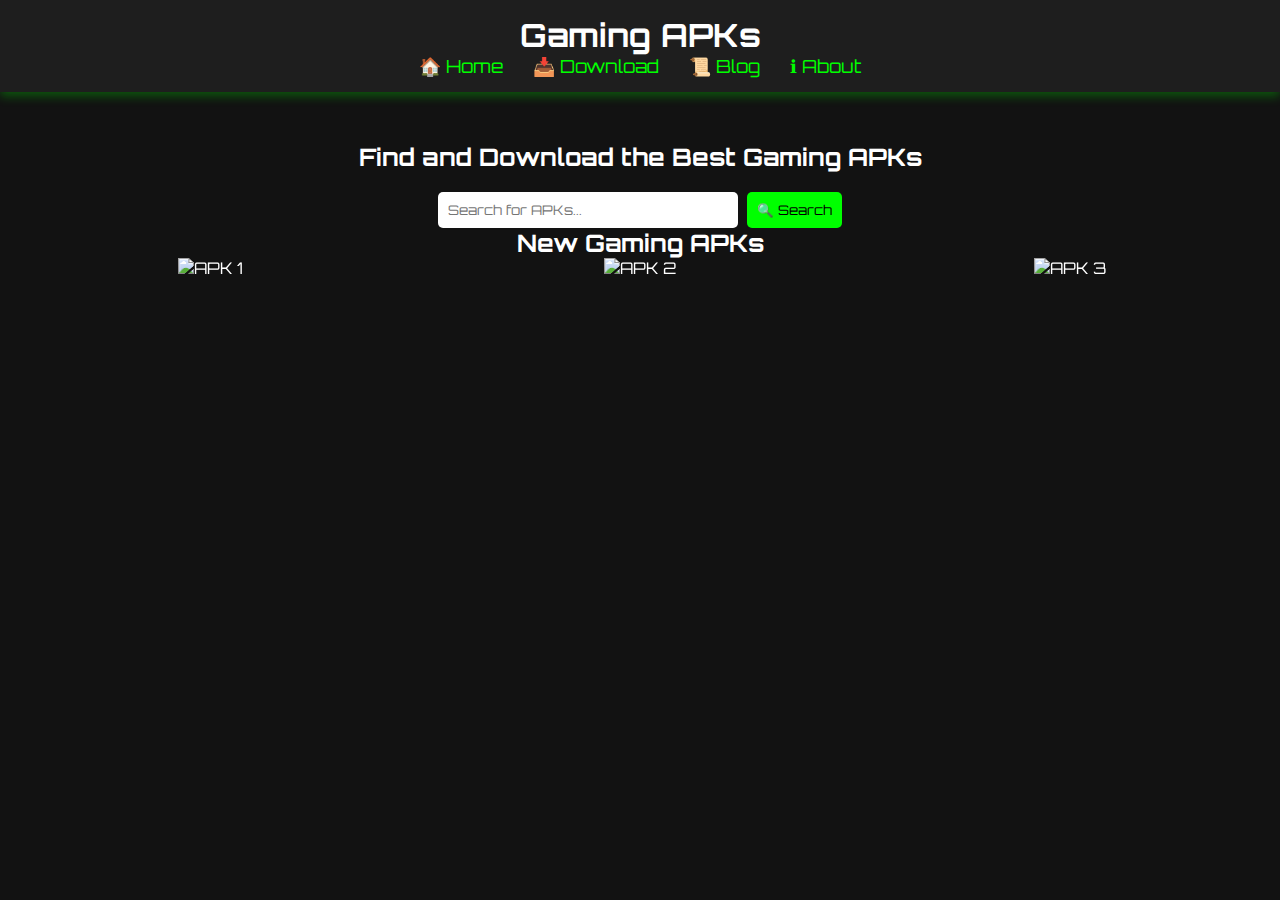
==== index.html @ 426a04c5 "Update index.html" ====
<!DOCTYPE html>
<html lang="en">
<head>
    <meta charset="UTF-8">
    <meta name="viewport" content="width=device-width, initial-scale=1.0">
    <title>Gaming APKs</title>
    <link rel="stylesheet" href="style.css">
    
    <!-- Swiper CSS -->
    <link rel="stylesheet" href="https://cdn.jsdelivr.net/npm/swiper/swiper-bundle.min.css" />
</head>
<body>
    <header>
        <h1>Gaming APKs</h1>
        <nav>
            <ul>
                <li><a href="index.html">🏠 Home</a></li>
                <li><a href="download.html">📥 Download</a></li>
                <li><a href="bolg.html">📜 Blog</a></li>
                <li><a href="about.html">ℹ About</a></li>
            </ul>
        </nav>
    </header>

    <section class="hero">
        <h2>Find and Download the Best Gaming APKs</h2>
        <div class="search-box">
            <input type="text" id="search-input" placeholder="Search for APKs...">
            <button onclick="searchAPK()">🔍 Search</button>
        </div>
    </section>

    <!-- Swiper Slider Section -->
    <section class="apk-slider">
        <h2>New Gaming APKs</h2>
        <div class="swiper-container">
            <div class="swiper-wrapper">
                <div class="swiper-slide"><img src="apk1.jpg" alt="APK 1"></div>
                <div class="swiper-slide"><img src="apk2.jpg" alt="APK 2"></div>
                <div class="swiper-slide"><img src="apk3.jpg" alt="APK 3"></div>
            </div>
            <div class="swiper-pagination"></div>
        </div>
    </section>
    
    <!-- Swiper JS -->
    <script src="https://cdn.jsdelivr.net/npm/swiper/swiper-bundle.min.js"></script>
    <script>
        var swiper = new Swiper(".swiper-container", {
            slidesPerView: 3,
            spaceBetween: 10,
            loop: true,
            autoplay: {
                delay: 2000,
                disableOnInteraction: false,
            },
            pagination: {
                el: ".swiper-pagination",
                clickable: true,
            },
        });
    </script>
    
    <script src="script.js"></script>
</body>
</html>
---- style.css ----
@import url('https://fonts.googleapis.com/css2?family=Orbitron&display=swap');

* {
    margin: 0;
    padding: 0;
    box-sizing: border-box;
    font-family: 'Orbitron', sans-serif;
}

body {
    background-color: #121212;
    color: white;
    text-align: center;
}

header {
    background: #1e1e1e;
    padding: 15px 0;
    box-shadow: 0px 4px 10px rgba(0, 255, 0, 0.3);
}

nav ul {
    list-style: none;
    display: flex;
    justify-content: center;
}

nav ul li {
    margin: 0 15px;
}

nav ul li a {
    text-decoration: none;
    color: #00ff00;
    font-size: 18px;
    transition: 0.3s;
}

nav ul li a:hover {
    color: #ff6600;
}

.hero {
    margin-top: 50px;
}

.search-box {
    margin-top: 20px;
}

.search-box input {
    padding: 10px;
    width: 300px;
    border: none;
    border-radius: 5px;
    outline: none;
}

.search-box button {
    padding: 10px;
    background: #00ff00;
    border: none;
    cursor: pointer;
    border-radius: 5px;
    margin-left: 5px;
}

.search-box button:hover {
    background: #ff6600;
}
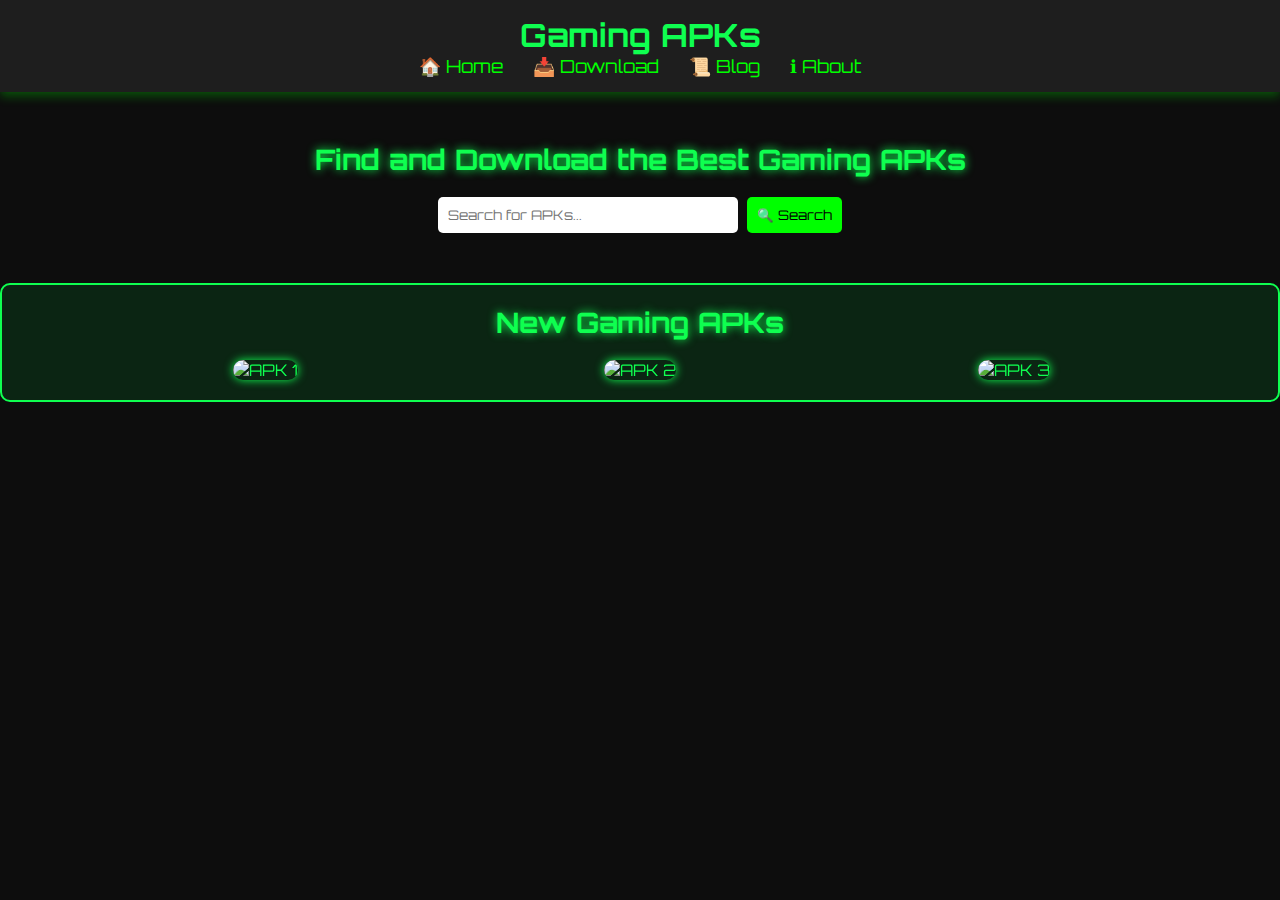
==== commit 5ca3685c: "Update index.html" ====
--- a/index.html
+++ b/index.html
@@ -8,6 +8,45 @@
     
     <!-- Swiper CSS -->
     <link rel="stylesheet" href="https://cdn.jsdelivr.net/npm/swiper/swiper-bundle.min.css" />
+    
+    <style>
+        body {
+            background-color: #0d0d0d;
+            color: #0fff50;
+            font-family: 'Courier New', monospace;
+            text-align: center;
+        }
+        .hero {
+            margin-bottom: 50px;
+        }
+        .apk-slider {
+            margin-top: 50px;
+            padding: 20px;
+            background: rgba(0, 255, 80, 0.1);
+            border: 2px solid #0fff50;
+            border-radius: 10px;
+        }
+        h2 {
+            font-size: 28px;
+            text-shadow: 0 0 10px #0fff50;
+        }
+        .swiper-container {
+            width: 90%;
+            margin: auto;
+            padding-top: 20px;
+        }
+        .swiper-slide img {
+            width: 100%;
+            height: 200px;
+            object-fit: cover;
+            border-radius: 10px;
+            box-shadow: 0 0 10px #0fff50;
+            transition: transform 0.3s;
+        }
+        .swiper-slide img:hover {
+            transform: scale(1.05);
+        }
+    </style>
 </head>
 <body>
     <header>
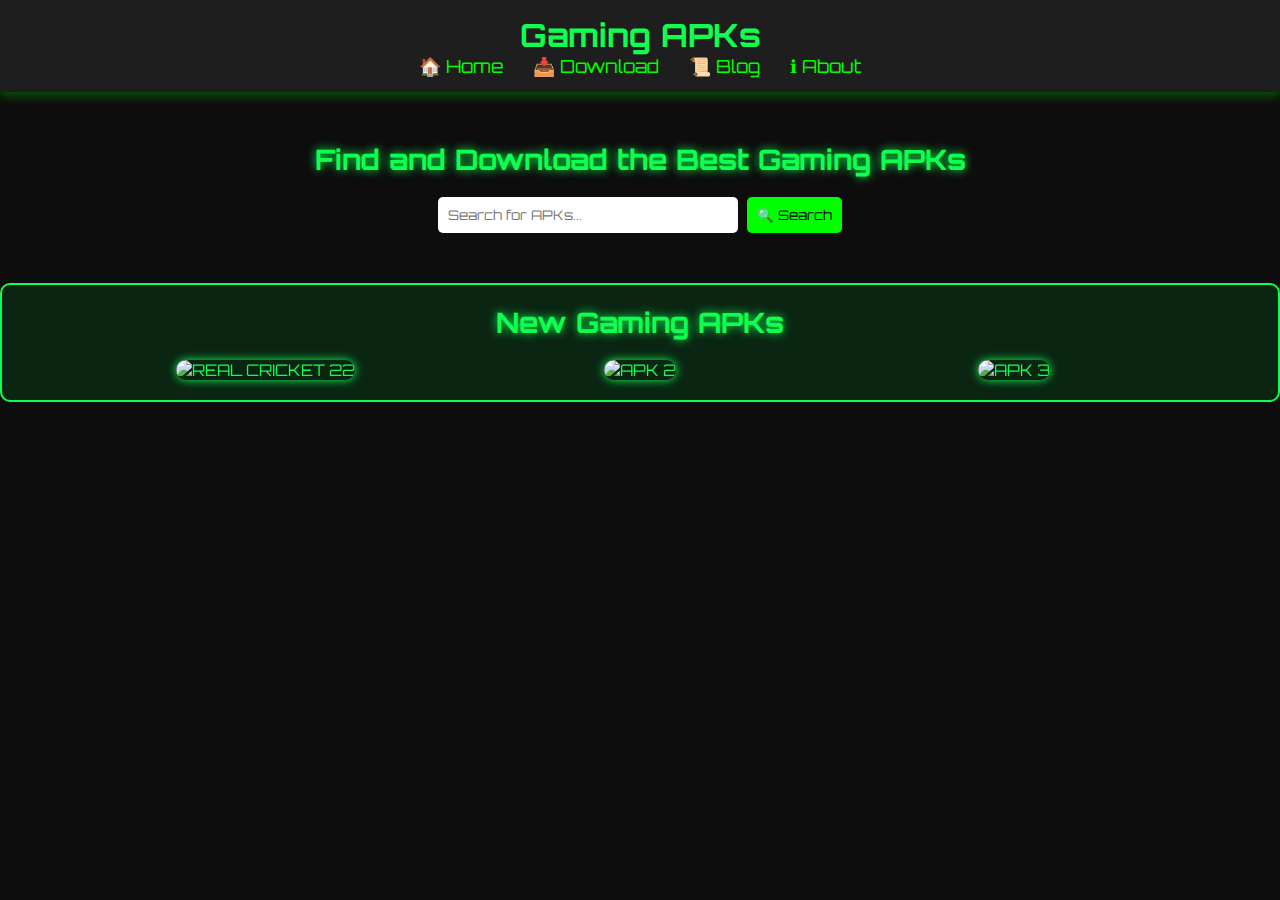
==== commit 331f5f1c: "Update index.html" ====
--- a/index.html
+++ b/index.html
@@ -74,7 +74,7 @@
         <h2>New Gaming APKs</h2>
         <div class="swiper-container">
             <div class="swiper-wrapper">
-                <div class="swiper-slide"><img src="apk1.jpg" alt="APK 1"></div>
+                <div class="swiper-slide"><img src="https://encrypted-tbn0.gstatic.com/images?q=tbn:ANd9GcQotd4SGC66i7dCj1HlCLO3sEkoJ9wGlAlT9ZM1eHsRoxOby5zi&s" alt="REAL CRICKET 22"></div>
                 <div class="swiper-slide"><img src="apk2.jpg" alt="APK 2"></div>
                 <div class="swiper-slide"><img src="apk3.jpg" alt="APK 3"></div>
             </div>
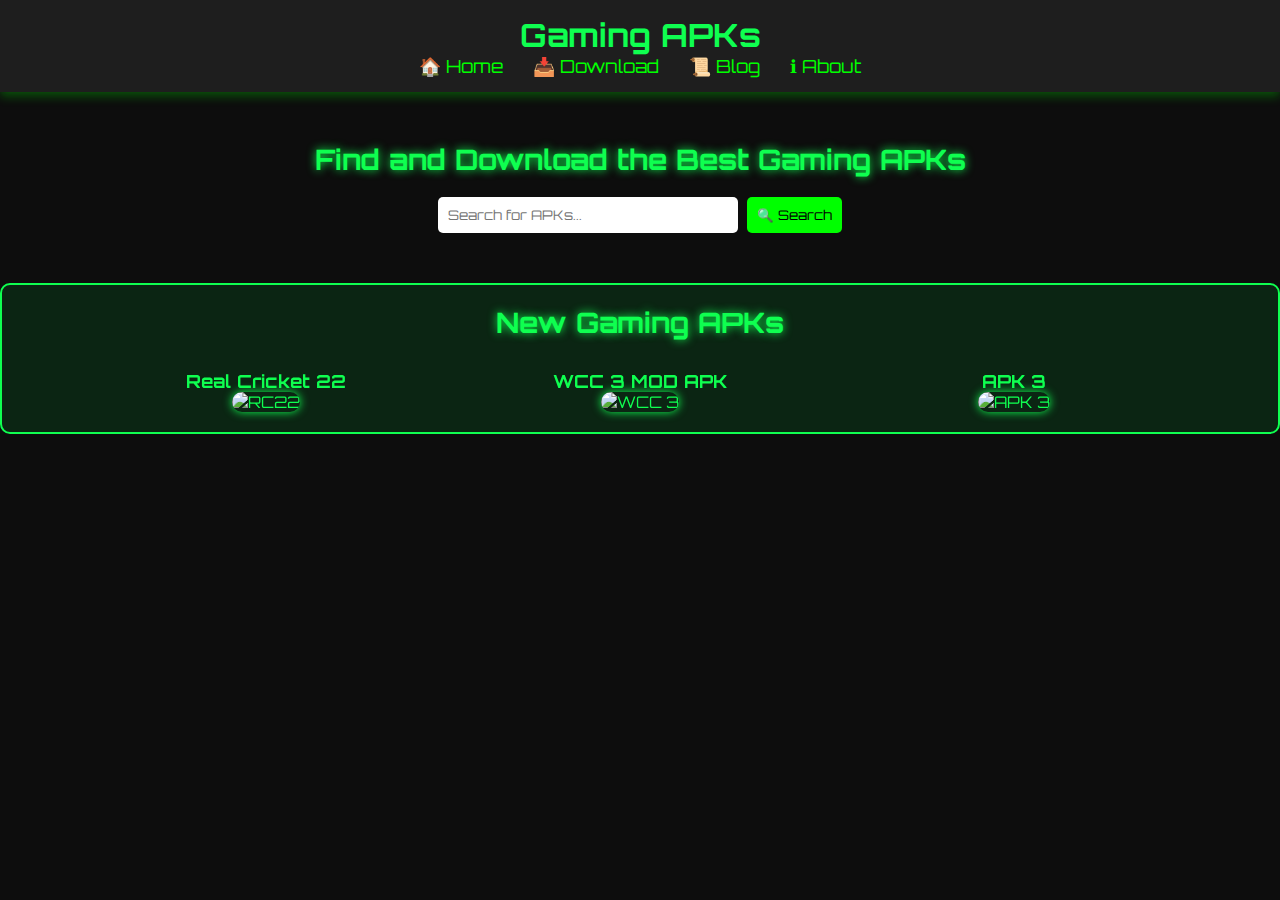
==== commit 49f0f140: "Update index.html" ====
--- a/index.html
+++ b/index.html
@@ -35,16 +35,26 @@
             margin: auto;
             padding-top: 20px;
         }
+        .swiper-slide {
+            text-align: center;
+        }
         .swiper-slide img {
-            width: 100%;
+            width: auto;
+            max-width: 100%;
             height: 200px;
-            object-fit: cover;
+            object-fit: contain;
             border-radius: 10px;
             box-shadow: 0 0 10px #0fff50;
             transition: transform 0.3s;
         }
         .swiper-slide img:hover {
             transform: scale(1.05);
+        }
+        .apk-title {
+            font-size: 18px;
+            margin-top: 10px;
+            font-weight: bold;
+            color: #0fff50;
         }
     </style>
 </head>
@@ -74,9 +84,18 @@
         <h2>New Gaming APKs</h2>
         <div class="swiper-container">
             <div class="swiper-wrapper">
-                <div class="swiper-slide"><img src="https://encrypted-tbn0.gstatic.com/images?q=tbn:ANd9GcQotd4SGC66i7dCj1HlCLO3sEkoJ9wGlAlT9ZM1eHsRoxOby5zi&s" alt="REAL CRICKET 22"></div>
-                <div class="swiper-slide"><img src="apk2.jpg" alt="APK 2"></div>
-                <div class="swiper-slide"><img src="apk3.jpg" alt="APK 3"></div>
+                <div class="swiper-slide">
+                    <h3 class="apk-title">Real Cricket 22</h3>
+                    <img src="https://encrypted-tbn0.gstatic.com/images?q=tbn:ANd9GcQotd4SGC66i7dCj1HlCLO3sEkoJ9wGlAlT9ZM1eHsRoxOby5zi&s" alt="RC22">
+                </div>
+                <div class="swiper-slide">
+                    <h3 class="apk-title">WCC 3 MOD APK</h3>
+                    <img src="https://encrypted-tbn0.gstatic.com/images?q=tbn:ANd9GcThqkdzUAkO4ibxpkD_AXolhQA6-0lNrzJq-7lGTCejW7Dc77U&s" alt="WCC 3">
+                </div>
+                <div class="swiper-slide">
+                    <h3 class="apk-title">APK 3</h3>
+                    <img src="apk3.jpg" alt="APK 3">
+                </div>
             </div>
             <div class="swiper-pagination"></div>
         </div>
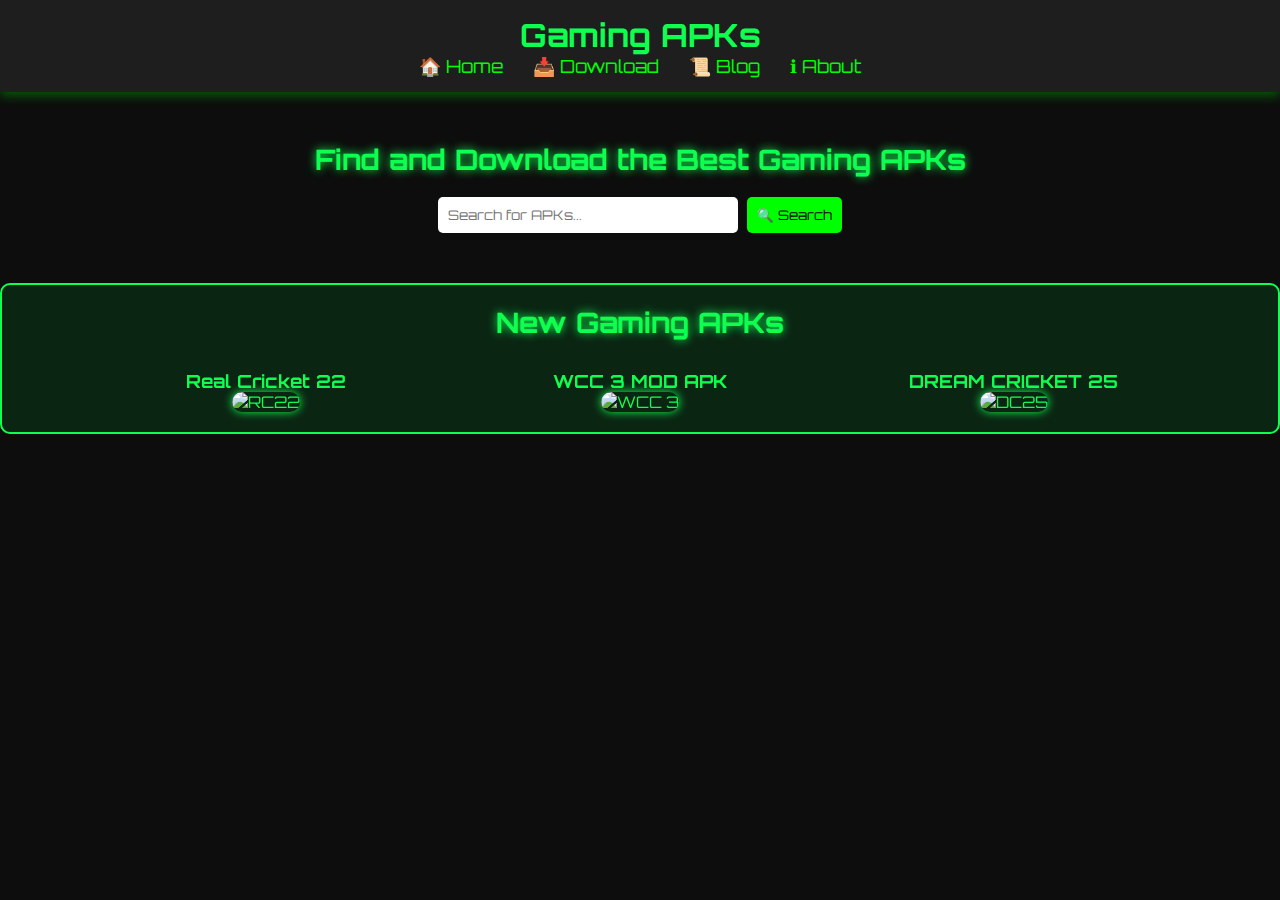
==== commit 2f872144: "Update index.html" ====
--- a/index.html
+++ b/index.html
@@ -93,8 +93,8 @@
                     <img src="https://encrypted-tbn0.gstatic.com/images?q=tbn:ANd9GcThqkdzUAkO4ibxpkD_AXolhQA6-0lNrzJq-7lGTCejW7Dc77U&s" alt="WCC 3">
                 </div>
                 <div class="swiper-slide">
-                    <h3 class="apk-title">APK 3</h3>
-                    <img src="apk3.jpg" alt="APK 3">
+                    <h3 class="apk-title">DREAM CRICKET 25</h3>
+                    <img src="https://encrypted-tbn0.gstatic.com/images?q=tbn:ANd9GcReB12Rb9XRLUoUYFYzCpX22ryA1ItOcFunkX1KFk-NDKEgCig&s" alt="DC25">
                 </div>
             </div>
             <div class="swiper-pagination"></div>
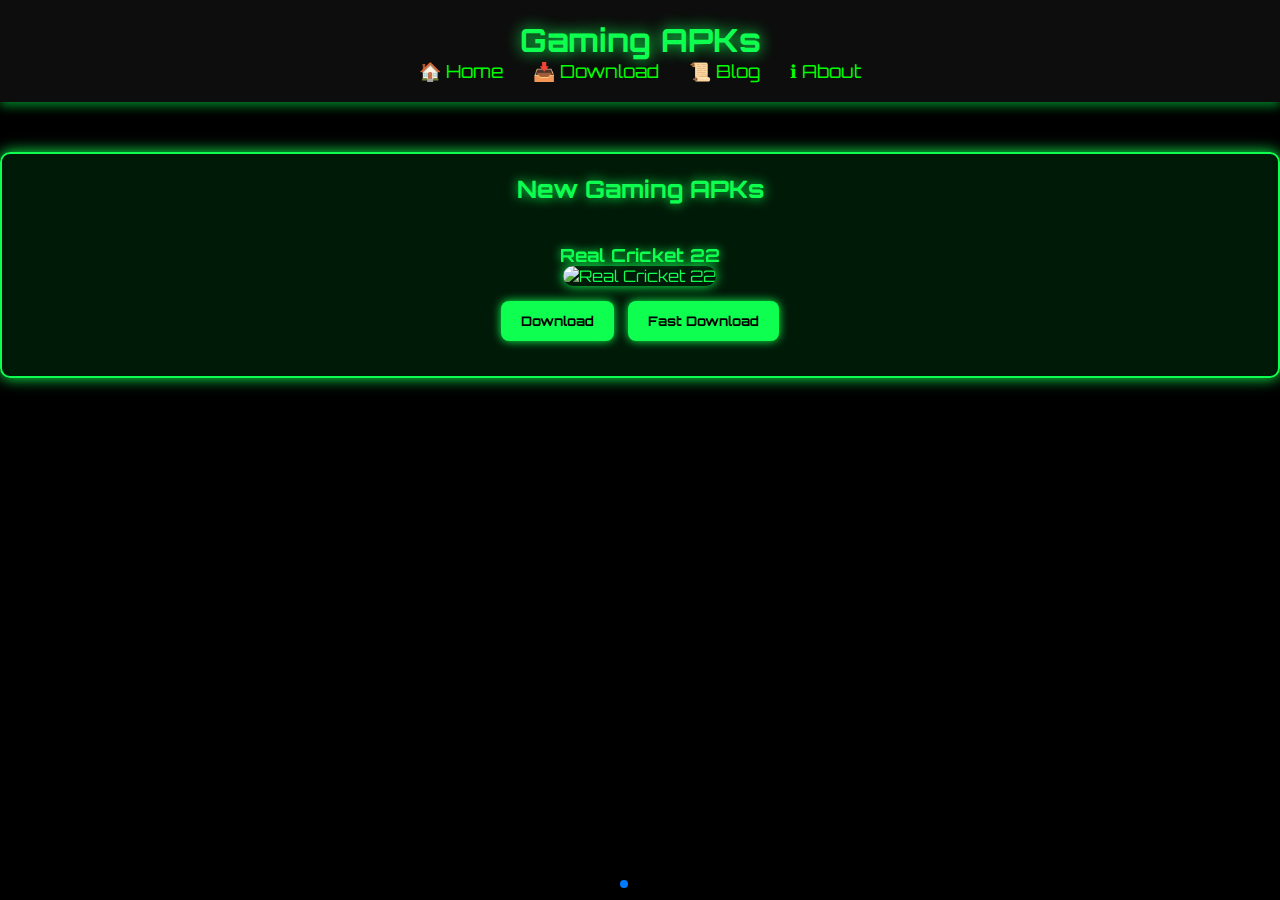
==== commit ef393ff9: "Update index.html" ====
--- a/index.html
+++ b/index.html
@@ -11,13 +11,19 @@
     
     <style>
         body {
-            background-color: #0d0d0d;
+            background-color: #000;
             color: #0fff50;
             font-family: 'Courier New', monospace;
             text-align: center;
         }
-        .hero {
-            margin-bottom: 50px;
+        header {
+            padding: 20px 0;
+            background: #0d0d0d;
+            box-shadow: 0 4px 10px rgba(0, 255, 80, 0.5);
+        }
+        h1 {
+            font-size: 32px;
+            text-shadow: 0 0 15px #0fff50;
         }
         .apk-slider {
             margin-top: 50px;
@@ -25,10 +31,11 @@
             background: rgba(0, 255, 80, 0.1);
             border: 2px solid #0fff50;
             border-radius: 10px;
+            box-shadow: 0 0 15px #0fff50;
         }
         h2 {
-            font-size: 28px;
-            text-shadow: 0 0 10px #0fff50;
+            font-size: 24px;
+            text-shadow: 0 0 12px #0fff50;
         }
         .swiper-container {
             width: 90%;
@@ -37,24 +44,54 @@
         }
         .swiper-slide {
             text-align: center;
+            padding: 10px;
         }
         .swiper-slide img {
-            width: auto;
-            max-width: 100%;
-            height: 200px;
+            width: 100%;
+            max-width: 300px;
+            height: auto;
             object-fit: contain;
             border-radius: 10px;
-            box-shadow: 0 0 10px #0fff50;
-            transition: transform 0.3s;
+            box-shadow: 0 0 12px #0fff50;
+            transition: transform 0.3s ease-in-out;
         }
         .swiper-slide img:hover {
-            transform: scale(1.05);
+            transform: scale(1.1);
         }
         .apk-title {
             font-size: 18px;
             margin-top: 10px;
             font-weight: bold;
             color: #0fff50;
+            text-shadow: 0 0 10px #0fff50;
+        }
+        .download-buttons {
+            margin-top: 10px;
+        }
+        .download-buttons button {
+            background: #0fff50;
+            color: #000;
+            border: none;
+            padding: 12px 20px;
+            margin: 5px;
+            cursor: pointer;
+            border-radius: 8px;
+            font-weight: bold;
+            box-shadow: 0 0 10px #0fff50;
+            transition: background 0.3s, transform 0.2s;
+        }
+        .download-buttons button:hover {
+            background: #09e046;
+            transform: scale(1.05);
+        }
+        /* Responsive Design */
+        @media (max-width: 768px) {
+            .swiper-container {
+                width: 100%;
+            }
+            .swiper-slide img {
+                max-width: 90%;
+            }
         }
     </style>
 </head>
@@ -65,19 +102,11 @@
             <ul>
                 <li><a href="index.html">🏠 Home</a></li>
                 <li><a href="download.html">📥 Download</a></li>
-                <li><a href="bolg.html">📜 Blog</a></li>
+                <li><a href="blog.html">📜 Blog</a></li>
                 <li><a href="about.html">ℹ About</a></li>
             </ul>
         </nav>
     </header>
-
-    <section class="hero">
-        <h2>Find and Download the Best Gaming APKs</h2>
-        <div class="search-box">
-            <input type="text" id="search-input" placeholder="Search for APKs...">
-            <button onclick="searchAPK()">🔍 Search</button>
-        </div>
-    </section>
 
     <!-- Swiper Slider Section -->
     <section class="apk-slider">
@@ -86,15 +115,27 @@
             <div class="swiper-wrapper">
                 <div class="swiper-slide">
                     <h3 class="apk-title">Real Cricket 22</h3>
-                    <img src="https://encrypted-tbn0.gstatic.com/images?q=tbn:ANd9GcQotd4SGC66i7dCj1HlCLO3sEkoJ9wGlAlT9ZM1eHsRoxOby5zi&s" alt="RC22">
-                </div>
-                <div class="swiper-slide">
-                    <h3 class="apk-title">WCC 3 MOD APK</h3>
-                    <img src="https://encrypted-tbn0.gstatic.com/images?q=tbn:ANd9GcThqkdzUAkO4ibxpkD_AXolhQA6-0lNrzJq-7lGTCejW7Dc77U&s" alt="WCC 3">
+                    <img src="apk1.jpg" alt="Real Cricket 22">
+                    <div class="download-buttons">
+                        <button onclick="triggerAPKPureDownload()">Download</button>
+                        <button onclick="triggerFastDownload()">Fast Download</button>
+                    </div>
                 </div>
                 <div class="swiper-slide">
                     <h3 class="apk-title">DREAM CRICKET 25</h3>
-                    <img src="https://encrypted-tbn0.gstatic.com/images?q=tbn:ANd9GcReB12Rb9XRLUoUYFYzCpX22ryA1ItOcFunkX1KFk-NDKEgCig&s" alt="DC25">
+                    <img src="https://encrypted-tbn0.gstatic.com/images?q=tbn:ANd9GcRIWQlTykPNrnV3mLN_CzFfuRxM2ojtupdGLOsMwnxwEDg52vQK&s" alt="APK 2">
+                    <div class="download-buttons">
+                        <button onclick="triggerAPKPureDownload()">Download</button>
+                        <button onclick="triggerFastDownload()">Fast Download</button>
+                    </div>
+                </div>
+                <div class="swiper-slide">
+                    <h3 class="apk-title">WCC3 MOD APK</h3>
+                    <img src="https://encrypted-tbn0.gstatic.com/images?q=tbn:ANd9GcThqkdzUAkO4ibxpkD_AXolhQA6-0lNrzJq-7lGTCejW7Dc77U&s" alt="APK 3">
+                    <div class="download-buttons">
+                        <button onclick="triggerAPKPureDownload()">Download</button>
+                        <button onclick="triggerFastDownload()">Fast Download</button>
+                    </div>
                 </div>
             </div>
             <div class="swiper-pagination"></div>
@@ -105,7 +146,7 @@
     <script src="https://cdn.jsdelivr.net/npm/swiper/swiper-bundle.min.js"></script>
     <script>
         var swiper = new Swiper(".swiper-container", {
-            slidesPerView: 3,
+            slidesPerView: 'auto',
             spaceBetween: 10,
             loop: true,
             autoplay: {
@@ -117,8 +158,20 @@
                 clickable: true,
             },
         });
+
+        function triggerAPKPureDownload() {
+            window.location.href = "https://apkpure.com/your-apk-download-link";
+        }
+        
+        function triggerFastDownload() {
+            let userConfirmed = confirm("Subscribe to continue with Fast Download.");
+            if (userConfirmed) {
+                window.open("https://www.youtube.com/@SHAYANPRESENT96", "_blank");
+                setTimeout(() => {
+                    window.location.href = "https://your-fast-download-link.com";
+                }, 3000);
+            }
+        }
     </script>
-    
-    <script src="script.js"></script>
 </body>
 </html>
